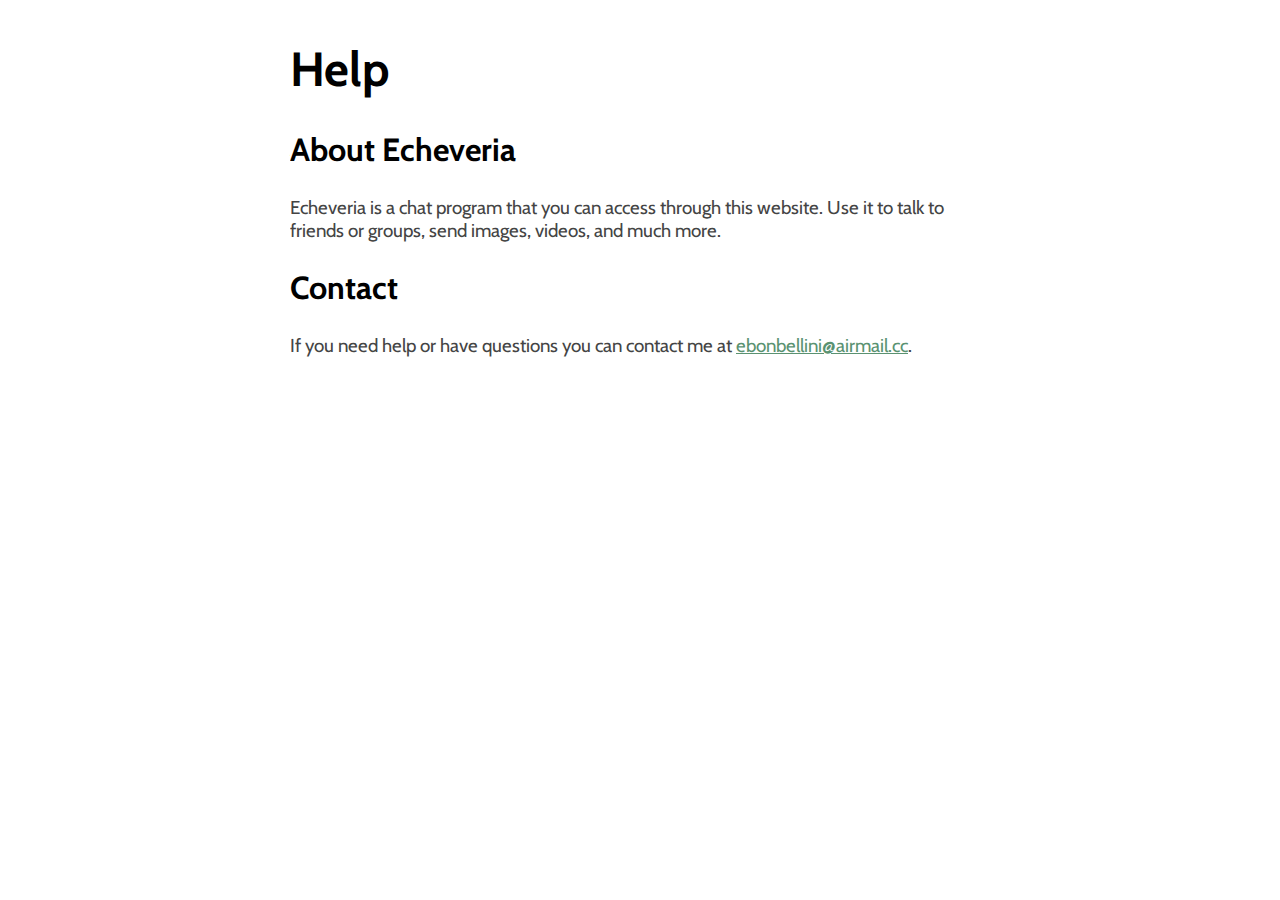
==== pages/help/index.html @ 59f432e9 "Signup and MySQL and ui" ====
<!DOCTYPE html>

<head>
    <link href="https://fonts.googleapis.com/css?family=Cabin:400,500&subset=latin-ext" rel="stylesheet" media="none"
        onload="media='all'">

    <style>
        main {
            max-width: 700px;
            position: absolute;
            padding: 8px 12px;
            top: 0;
            left: 0;
            right: 0;
            margin: auto;
            font-family: "Cabin";
        }

        a {
            color: #5a9271;
        }

        h1 {
            font-weight: 700;
            font-size: 48px;
        }

        h2 {
            font-weight: 700;
            font-size: 32px;
        }

        h3 {
            font-weight: 400;
            color: #444;
        }
    </style>
</head>

<html>

<main>
    <h1>Help</h1>
    <h2>
        About Echeveria
    </h2>
    <h3>
        Echeveria is a chat program that you can access through this website. Use it to talk to friends or groups, send
        images, videos, and much more.
    </h3>

    <h2>Contact</h2>
    <h3>
        If you need help or have questions you can contact me at <a
            href="mailto:ebonbellini@airmail.cc">ebonbellini@airmail.cc</a>.
    </h3>
</main>

</html>
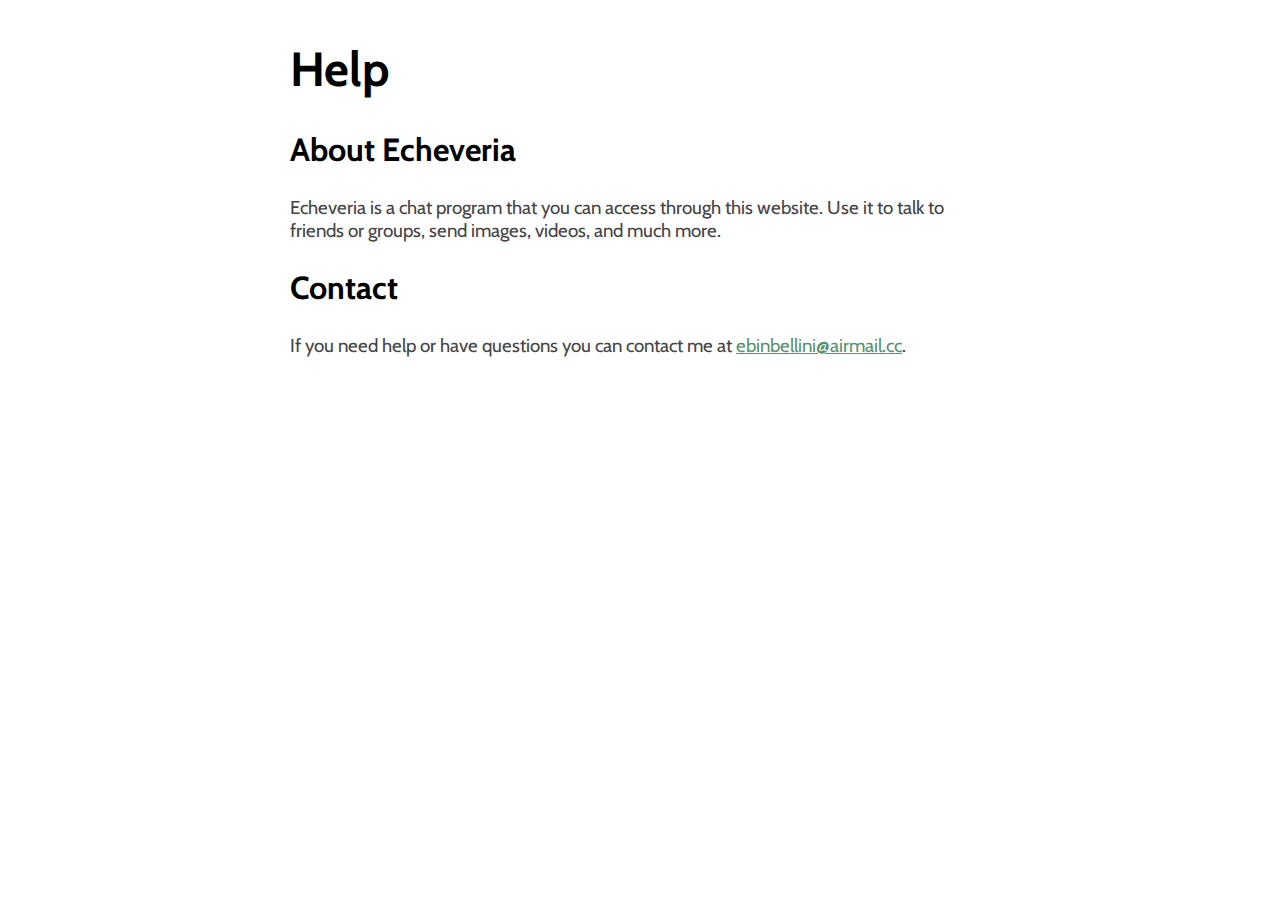
==== commit a56044a5: "friend request and accept almost works" ====
--- a/pages/help/index.html
+++ b/pages/help/index.html
@@ -52,7 +52,7 @@
     <h2>Contact</h2>
     <h3>
         If you need help or have questions you can contact me at <a
-            href="mailto:ebonbellini@airmail.cc">ebonbellini@airmail.cc</a>.
+            href="mailto:ebinbellini@airmail.cc">ebinbellini@airmail.cc</a>.
     </h3>
 </main>
 
